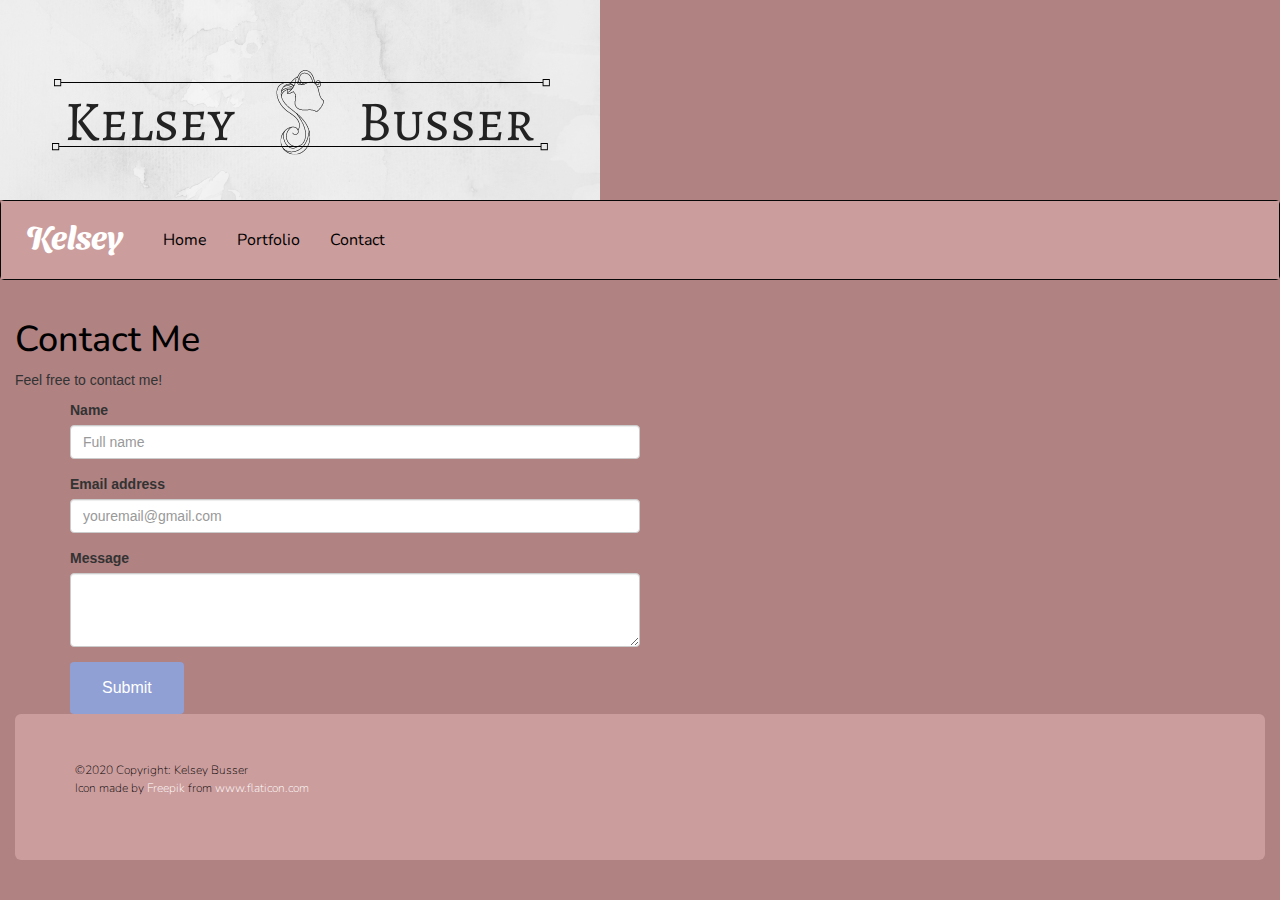
==== contact.html @ 567aa12f "changes to port index" ====
<!DOCTYPE html>
<html lang="en">
<head>
  <title>Kelsey Busser</title>
 
  <meta charset="utf-8">
  <meta name="viewport" content="width=device-width, initial-scale=1">

  <link rel="stylesheet" href="https://maxcdn.bootstrapcdn.com/bootstrap/3.4.1/css/bootstrap.min.css">
  <script src="https://ajax.googleapis.com/ajax/libs/jquery/3.5.1/jquery.min.js"></script>
  <script src="https://maxcdn.bootstrapcdn.com/bootstrap/3.4.1/js/bootstrap.min.js"></script>
  <link rel="stylesheet" href="Assets/style.css">
  <link rel="icon" href="Assets/Images/heart.png">
  <link href="https://fonts.googleapis.com/css2?family=Sansita+Swashed&display=swap" rel="stylesheet">
  <link href="https://fonts.googleapis.com/css2?family=Dancing+Script&family=Nunito:ital@1&display=swap" rel="stylesheet">



  
</head>

<body>

<header>
  <!--My welcome banner with social media links-->
  <img src="Assets/Images/Website Heading.png" class="img-fluid" class="banner" alt="welcome header"></a>

</header>
  <!--Navigation bar-->
<nav class="navbar navbar-inverse">
  <div class="container-fluid">
    <div class="navbar-header">
      <button type="button" class="navbar-toggle" data-toggle="collapse" data-target="#myNavbar">
        <span class="icon-bar"></span>
        <span class="icon-bar"></span>
        <span class="icon-bar"></span>                        
      </button>
      <a class="navbar-brand" href="index.html">Kelsey</a>
    </div>
    <menu class="collapse navbar-collapse" id="myNavbar">
      <ul class="nav navbar-nav">
        <li><a href="index.html">Home</a></li>
        <li><a href="portfolio.html">Portfolio</a></li>
        <li class="active"><a href="contact.html">Contact</a></li>
      </ul>
    </menu>
  </div>
</nav>

  <!--Start of container with main content-->
  <aside class="container-fluid">
    <h1>Contact Me</h1>
    <p>Feel free to contact me!</p>
    
    <!--Form-->

    <form class="container">
      <form>
        <div class="form-group">
          <label for="exampleInputName">Name</label>
          <input type="Name" class="form-control" id="exampleInputName" placeholder="Full name">
      
        </div>
        <div class="form-group">
          <label for="exampleInputEmail">Email address</label>
          <input type="email address" class="form-control" id="exampleInputEmail" aria-describedby="emailHelp" placeholder="youremail@gmail.com">
        </div>
        <div class="form-group">
          <label for="exampleFormControlTextarea1">Message</label>
          <textarea class="form-control" id="exampleFormControlTextarea1" rows="3"></textarea>
        </div>
        <button type="submit" class="btn btn-primary">Submit</button>
      </form>
    </form>


<footer class="jumbotron text-center" style="margin-bottom:0">
  <p class = footer>&copy;2020 Copyright: Kelsey Busser
    <br>
    
    Icon made by <a href="http://www.freepik.com/" title="Freepik">Freepik</a> from <a href="https://www.flaticon.com/" title="Flaticon"> www.flaticon.com</a></footer>
    </p>
</footer>

</body>
</html>
---- Assets/style.css ----
* {
    background-color: #b08282;
}

/*Header*/
header img {
    max-width: 100%;
 
}


/*Nav bar*/

menu#myNavbar.collapse.navbar-collapse{
    background-color: #cc9d9d;

}
div.container-fluid {
    background-color: #cc9d9d;
}
.navbar .navbar-expand-lg .navbar-brand{
    background-color: #cc9d9d;

}

a {
    background-color: #cc9d9d;
   
    
}
.navbar-inverse .navbar-nav>li>a {
    color: black; 
    font-family: 'Nunito', sans-serif;
    font-size: medium;
}
.navbar-inverse .navbar-nav>.active>a, .navbar-inverse .navbar-nav>.active>a:focus, .navbar-inverse .navbar-nav>.active>a:hover {
    background-color: #cc9d9d;
    color: black;

}


.navbar-inverse .navbar-brand {
    color: white;
    font-weight: bolder;
    font-size: xx-large;
    font-family: 'Sansita Swashed', cursive;
    background-color: #cc9d9d;
    padding: 25px;

}


body {
    background: #b08282;
}

/*index main page*/
.card .index{
    font-family: 'Nunito', sans-serif;
    color: black;
    width: 30%;
    height: 30%;
}

.col-sm-8 img {
    width: 50px;
    height: 50px;
}

.img-fluid, .max-width {
    max-width: 100%;
    height: auto;
 }


/*contact page*/

.form-group {
    width: 50%;
}

.btn-primary, .btn-primary:hover, .btn-primary:active, .btn-primary:visited {
    background-color:#909fd4;
    border: none;
    color: white;
    padding: 15px 32px;
    text-align: center;
    text-decoration: none;
    display: inline-block;
    font-size: 16px;
}

/*portfolio page*/
.img-fluid, .nev {
    max-width: 50%;
    height: auto;

}

h1 {
    color: black;
    font-family: 'Nunito', sans-serif; 
}
h2.portfolio {
    color: black;
    font-family: 'Nunito', sans-serif;
}

main.container.port a {
    color: #909fd4;
}

/*footer*/
footer.jumbotron.text-center {
    background-color: #cc9d9d;
    
}

p.footer{
    color: black;
    background-color: #cc9d9d;
    font-size: 12px;
    font-family: 'Nunito', sans-serif;
    text-align: left;
}

.footer a {
    color: white;
}

.footer a:hover {
    color: black;

}
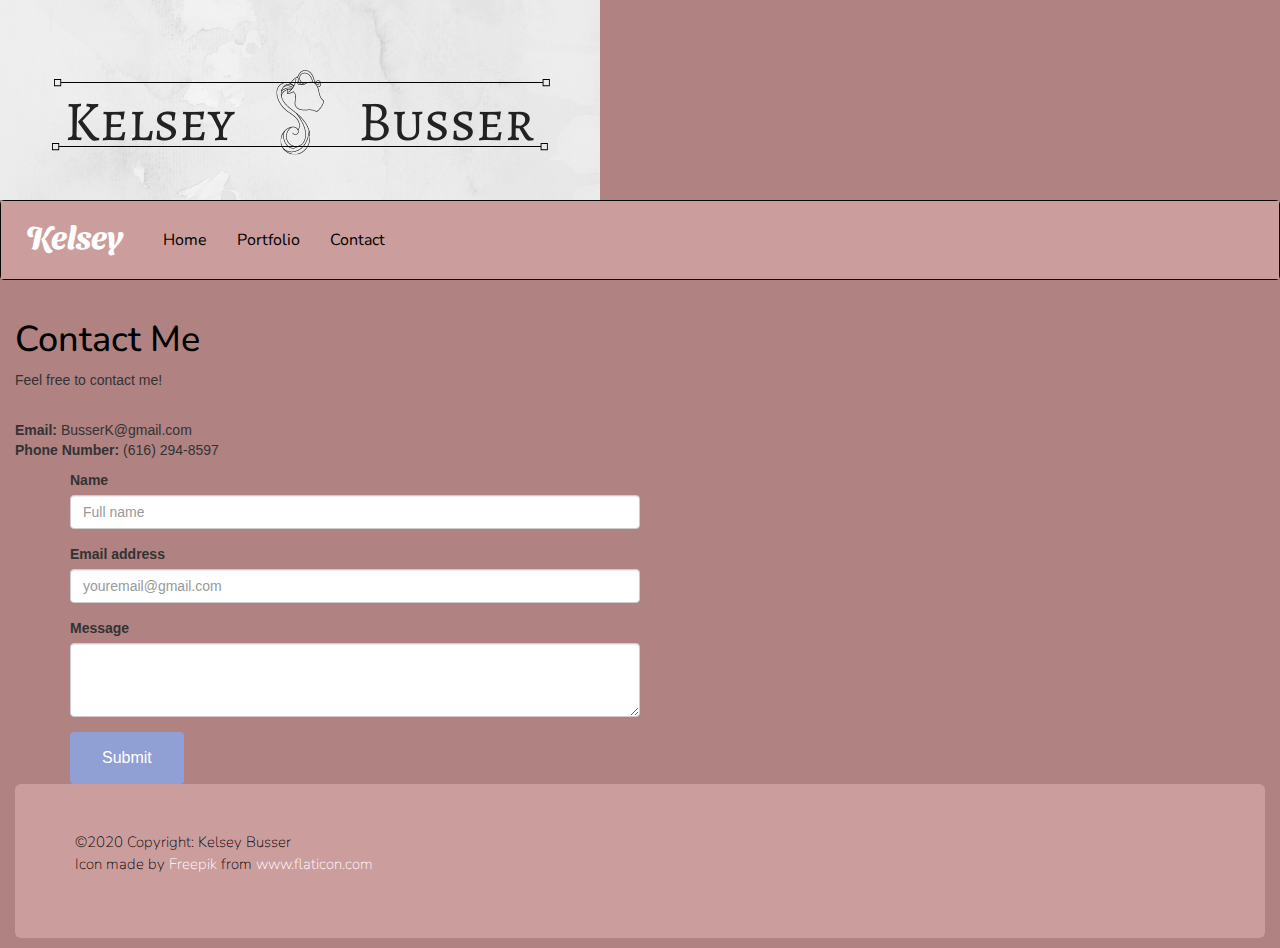
==== commit 50383b50: "added screenshots in portfolio" ====
--- a/contact.html
+++ b/contact.html
@@ -51,6 +51,10 @@
   <aside class="container-fluid">
     <h1>Contact Me</h1>
     <p>Feel free to contact me!</p>
+    <br>
+    <p><strong>Email:</strong> BusserK@gmail.com <br>
+      <strong>Phone Number:</strong> (616) 294-8597
+    </p>
     
     <!--Form-->
 
@@ -74,13 +78,13 @@
     </form>
 
 
-<footer class="jumbotron text-center" style="margin-bottom:0">
-  <p class = footer>&copy;2020 Copyright: Kelsey Busser
-    <br>
-    
-    Icon made by <a href="http://www.freepik.com/" title="Freepik">Freepik</a> from <a href="https://www.flaticon.com/" title="Flaticon"> www.flaticon.com</a></footer>
-    </p>
-</footer>
+    <footer class="jumbotron text-center" style="margin-bottom:0">
+      <p class = "footer">&copy;2020 Copyright: Kelsey Busser
+        <br>
+        
+        Icon made by <a href="http://www.freepik.com/" title="Freepik">Freepik</a> from <a href="https://www.flaticon.com/" title="Flaticon"> www.flaticon.com</a></footer>
+      </p>
+    </footer>
 
 </body>
 </html>
--- a/Assets/style.css
+++ b/Assets/style.css
@@ -120,7 +120,7 @@
 p.footer{
     color: black;
     background-color: #cc9d9d;
-    font-size: 12px;
+    font-size: 15px;
     font-family: 'Nunito', sans-serif;
     text-align: left;
 }
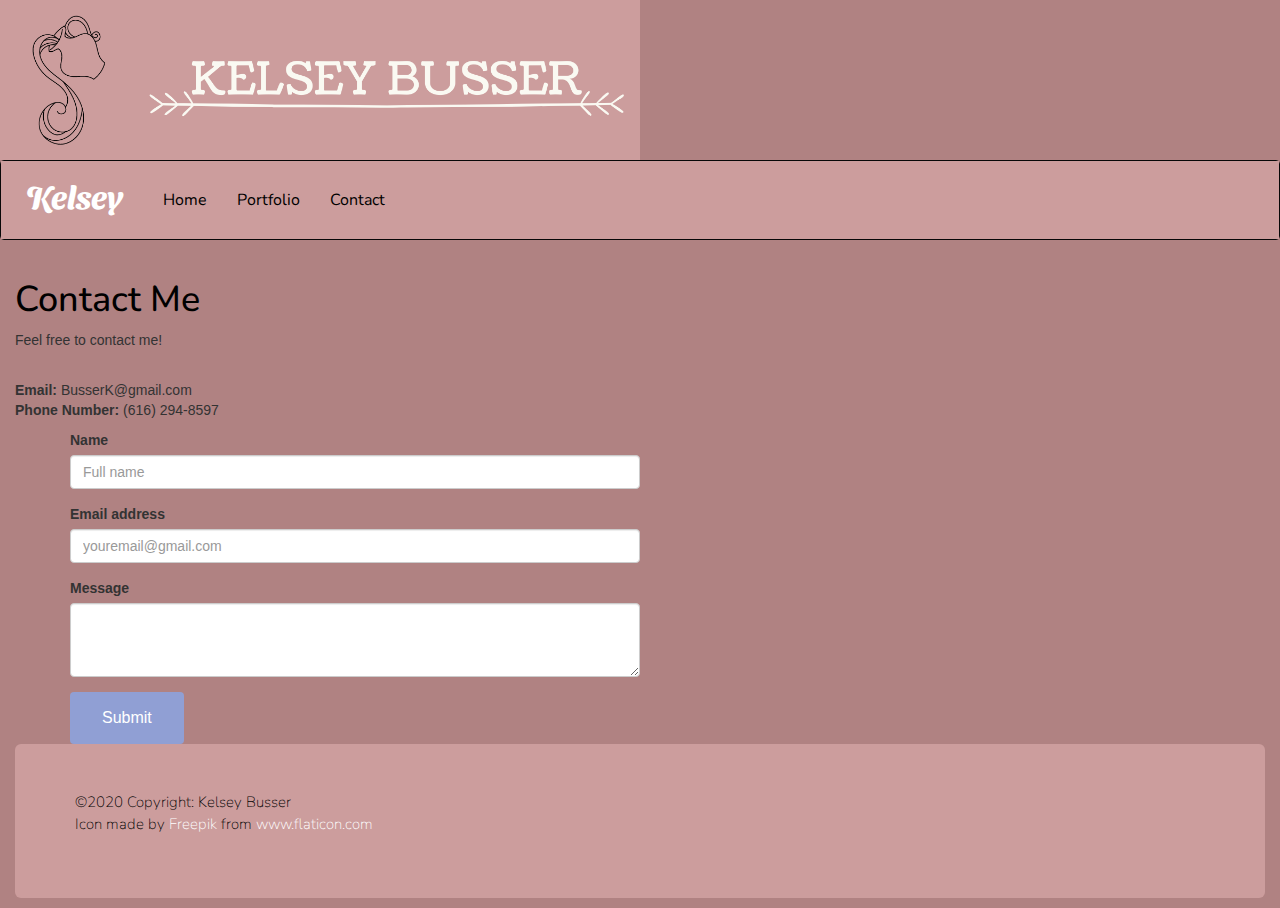
==== commit 834aa070: "made banner same on all pages" ====
--- a/contact.html
+++ b/contact.html
@@ -23,7 +23,7 @@
 
 <header>
   <!--My welcome banner with social media links-->
-  <img src="Assets/Images/Website Heading.png" class="img-fluid" class="banner" alt="welcome header"></a>
+  <img src="Assets/Images/website heading2.png" class="img-fluid" class="banner" alt="welcome header"></a>
 
 </header>
   <!--Navigation bar-->
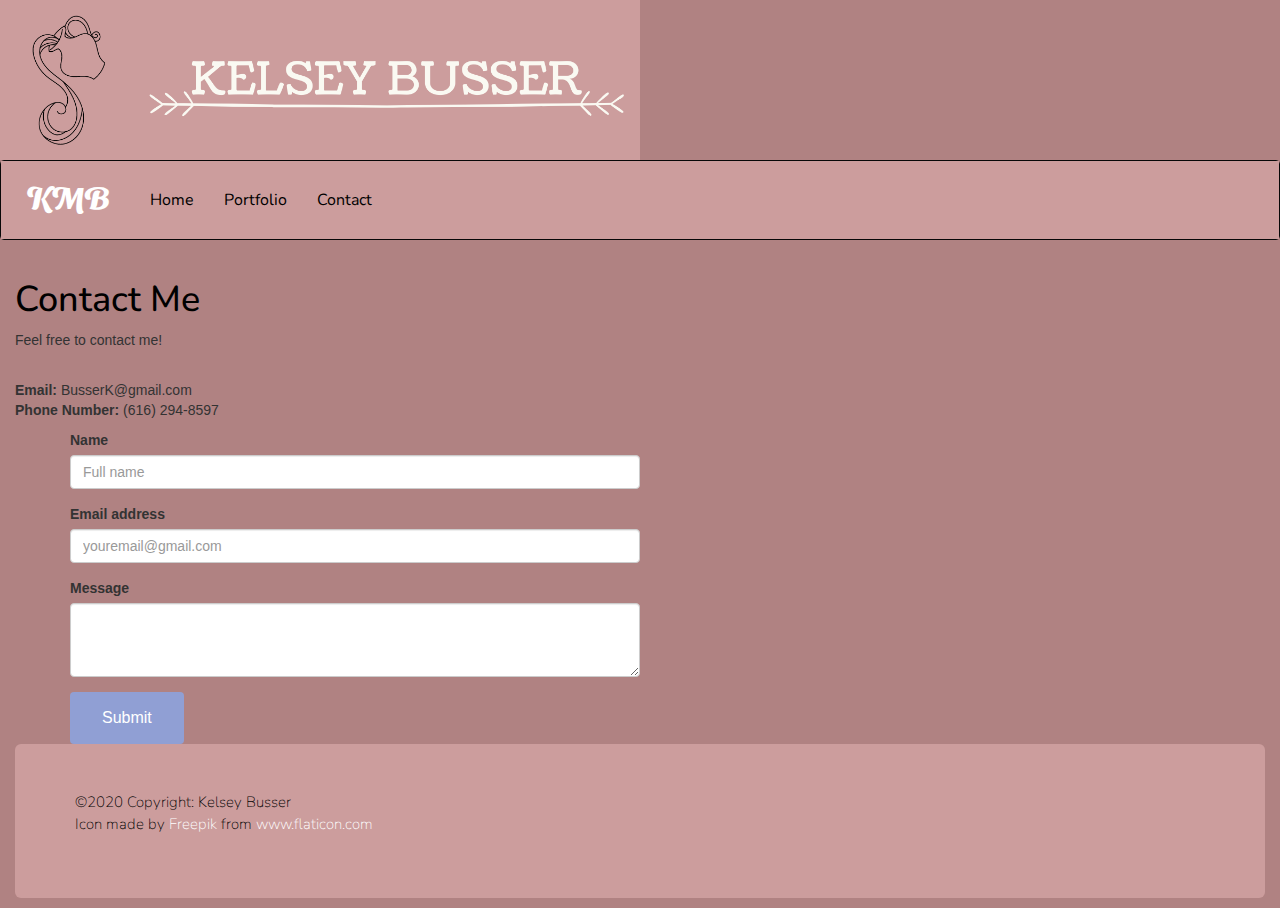
==== commit e38c3435: "made changes to about me and nav" ====
--- a/contact.html
+++ b/contact.html
@@ -35,7 +35,7 @@
         <span class="icon-bar"></span>
         <span class="icon-bar"></span>                        
       </button>
-      <a class="navbar-brand" href="index.html">Kelsey</a>
+      <a class="navbar-brand" href="index.html">KMB</a>
     </div>
     <menu class="collapse navbar-collapse" id="myNavbar">
       <ul class="nav navbar-nav">
--- a/Assets/style.css
+++ b/Assets/style.css
@@ -73,7 +73,9 @@
     height: auto;
  }
 
-
+.about {
+    text-indent: 50px;
+}
 /*contact page*/
 
 .form-group {
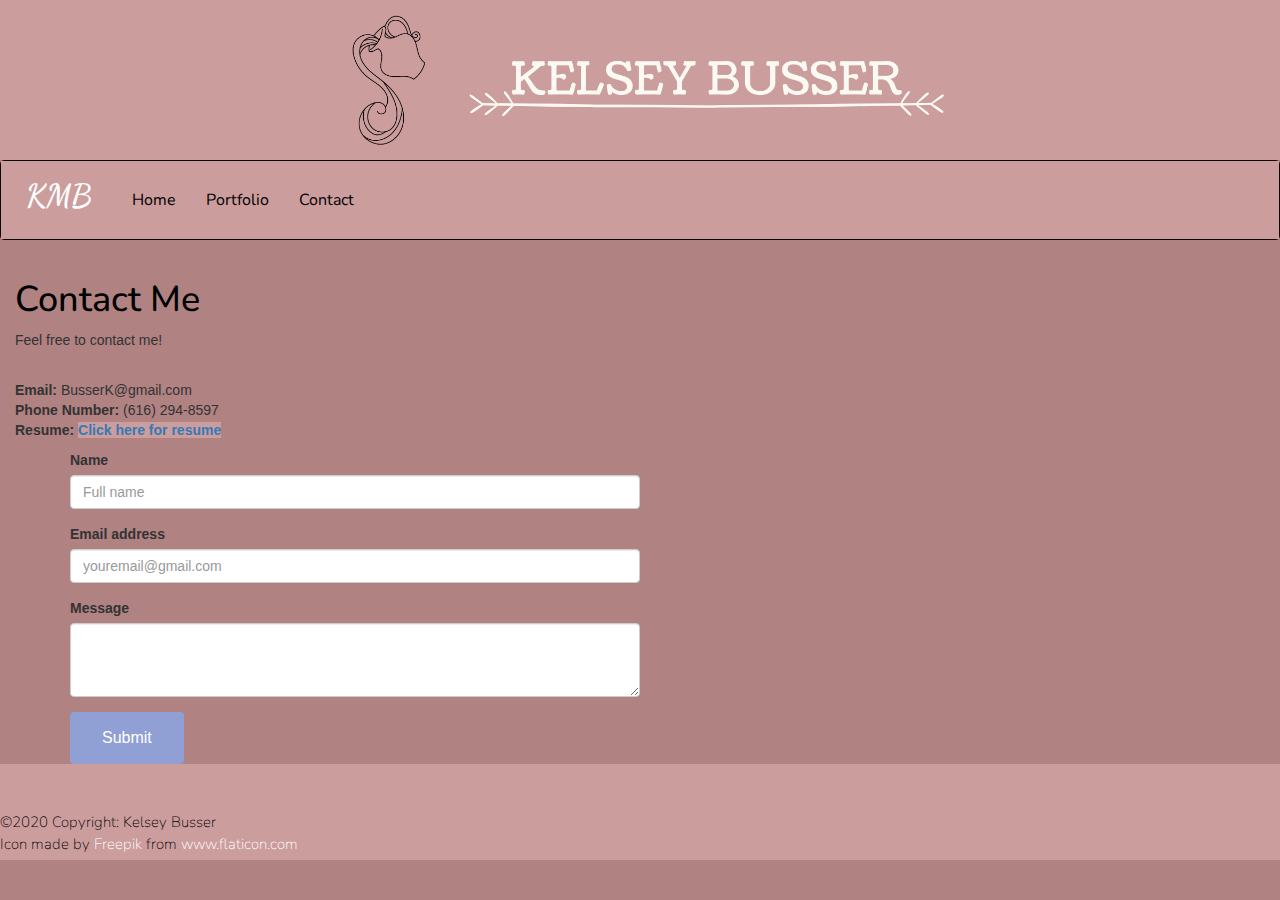
==== commit e2fc9e15: "changes to style and html" ====
--- a/contact.html
+++ b/contact.html
@@ -10,9 +10,10 @@
   <script src="https://ajax.googleapis.com/ajax/libs/jquery/3.5.1/jquery.min.js"></script>
   <script src="https://maxcdn.bootstrapcdn.com/bootstrap/3.4.1/js/bootstrap.min.js"></script>
   <link rel="stylesheet" href="Assets/style.css">
+  <!--Tab icon-->
   <link rel="icon" href="Assets/Images/heart.png">
-  <link href="https://fonts.googleapis.com/css2?family=Sansita+Swashed&display=swap" rel="stylesheet">
-  <link href="https://fonts.googleapis.com/css2?family=Dancing+Script&family=Nunito:ital@1&display=swap" rel="stylesheet">
+  <link href="https://fonts.googleapis.com/css2?family=Dancing+Script&display=swap" rel="stylesheet">
+  <link href="https://fonts.googleapis.com/css2?family=Nunito&display=swap" rel="stylesheet">
 
 
 
@@ -23,37 +24,39 @@
 
 <header>
   <!--My welcome banner with social media links-->
-  <img src="Assets/Images/website heading2.png" class="img-fluid" class="banner" alt="welcome header"></a>
+  <img src="Assets/Images/website heading2.png" class="img-fluid heading" alt="Responsive image">
 
 </header>
   <!--Navigation bar-->
-<nav class="navbar navbar-inverse">
-  <div class="container-fluid">
-    <div class="navbar-header">
-      <button type="button" class="navbar-toggle" data-toggle="collapse" data-target="#myNavbar">
-        <span class="icon-bar"></span>
-        <span class="icon-bar"></span>
-        <span class="icon-bar"></span>                        
-      </button>
-      <a class="navbar-brand" href="index.html">KMB</a>
+
+  <nav class="navbar navbar-inverse">
+    <div class="container-fluid">
+      <div class="navbar-header">
+        <button type="button" class="navbar-toggle" data-toggle="collapse" data-target="#myNavbar">
+          <span class="icon-bar"></span>
+          <span class="icon-bar"></span>
+          <span class="icon-bar"></span>                        
+        </button>
+        <a class="navbar-brand" href="file:///C:/Users/Kelsey/Downloads/Resume%20for%20Coding.pdf">KMB</a>
+      </div>
+      <menu class="collapse navbar-collapse" id="myNavbar">
+        <ul class="nav navbar-nav">
+          <li><a href="index.html">Home</a></li>
+          <li><a href="portfolio.html">Portfolio</a></li>
+          <li class="active"><a href="contact.html">Contact</a></li>
+        </ul>
+      </menu>
     </div>
-    <menu class="collapse navbar-collapse" id="myNavbar">
-      <ul class="nav navbar-nav">
-        <li><a href="index.html">Home</a></li>
-        <li><a href="portfolio.html">Portfolio</a></li>
-        <li class="active"><a href="contact.html">Contact</a></li>
-      </ul>
-    </menu>
-  </div>
-</nav>
-
+  </nav>
   <!--Start of container with main content-->
+  
   <aside class="container-fluid">
     <h1>Contact Me</h1>
     <p>Feel free to contact me!</p>
     <br>
     <p><strong>Email:</strong> BusserK@gmail.com <br>
-      <strong>Phone Number:</strong> (616) 294-8597
+      <strong>Phone Number:</strong> (616) 294-8597 <br>
+      <strong>Resume: <a href="#">Click here for resume</a>  </strong>
     </p>
     
     <!--Form-->
@@ -76,6 +79,8 @@
         <button type="submit" class="btn btn-primary">Submit</button>
       </form>
     </form>
+    
+  </aside>
 
 
     <footer class="jumbotron text-center" style="margin-bottom:0">
--- a/Assets/style.css
+++ b/Assets/style.css
@@ -3,9 +3,16 @@
 }
 
 /*Header*/
-header img {
-    max-width: 100%;
- 
+ header {
+     background-color:  #cc9d9d;
+ }
+.heading {
+
+    display: block;
+    margin-left: auto;
+    margin-right: auto;
+    width: 50%;
+      
 }
 
 
@@ -16,7 +23,9 @@
 
 }
 div.container-fluid {
-    background-color: #cc9d9d;
+    background-color: #cc9d9d; 
+    max-width: 100%;
+    align-content: center;
 }
 .navbar .navbar-expand-lg .navbar-brand{
     background-color: #cc9d9d;
@@ -25,31 +34,38 @@
 
 a {
     background-color: #cc9d9d;
-   
-    
+     
 }
+
+.navbar-brand {
+    color: #cc9d9d;
+}
+
 .navbar-inverse .navbar-nav>li>a {
     color: black; 
     font-family: 'Nunito', sans-serif;
     font-size: medium;
 }
+
 .navbar-inverse .navbar-nav>.active>a, .navbar-inverse .navbar-nav>.active>a:focus, .navbar-inverse .navbar-nav>.active>a:hover {
     background-color: #cc9d9d;
     color: black;
 
 }
 
-
-.navbar-inverse .navbar-brand {
+.navbar-inverse .navbar-brand{
     color: white;
     font-weight: bolder;
     font-size: xx-large;
-    font-family: 'Sansita Swashed', cursive;
+    font-family: 'Dancing Script', cursive;
     background-color: #cc9d9d;
     padding: 25px;
-
+    
 }
 
+.navbar-brand:hover {
+    color: #cc9d9d;
+}
 
 body {
     background: #b08282;
@@ -116,6 +132,7 @@
 /*footer*/
 footer.jumbotron.text-center {
     background-color: #cc9d9d;
+    height: 20px;
     
 }
 
